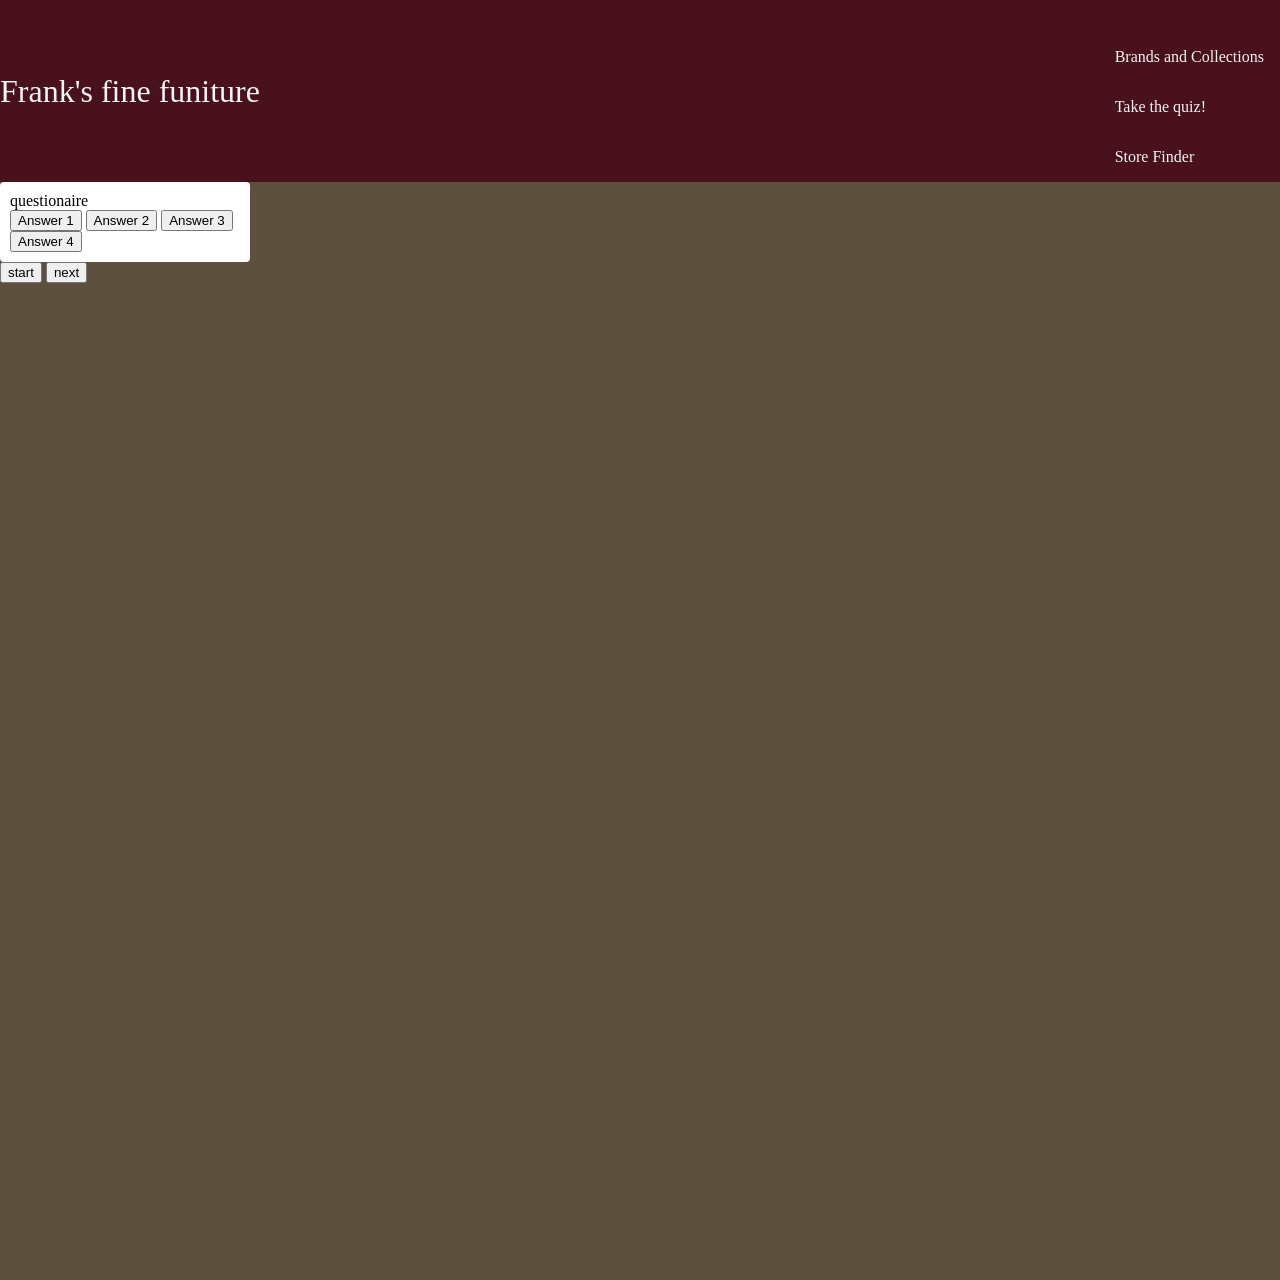
==== index.html @ 9e64d791 "this commit pushes the correct files, my github was very mixed up and I was pushing the wrong files" ====
<!DOCTYPE html>
<html lang="en">
    <link rel="stylesheet" href="styles.css">
<head>
    <meta cSharset="UTF-8">
    <meta name="viewport" content="width=device-width, initial-scale=1.0">
    <title>Frank's fine funiture</title>
    <script src="sba-316.js"></script>
</head>
<nav class="navbar">
    <div class="business-name">Frank's fine funiture</div>
    <a href="#" class="toggle-button">
    <div class="Menu-links">
             <li><a href="#">Brands and Collections</a></li>
            <li><a href="#">Take the quiz!</a></li>
            <li><a href="#">Store Finder</a></li>
        </ul>
</nav>
<body>
    <div class="container">
    <div id="question container" class="hidden"></div>
    <div id="question">questionaire</div>
        <div id="answer-buttons" class="btn-grid">
        <button class="btn">Answer 1</button>
        <button class="btn">Answer 2</button>
        <button class="btn">Answer 3</button>
        <button class="btn">Answer 4</button>
    </div>
</div>
<div class="controller">
<button id="start-btn" class="start-button">start</button>
<button id="next-btn" class="next-button">next</button>
</div>
    </body>
    <!-- <section class="container">
    <div class="card">
        <div class="card-image"></div>
        <h2>box title<h2>
        <p>box text</p>
    </div>
    <div class="card">
        <div class="card-image"></div>
        <h2>box title<h2>
        <p>box text</p>
    </div>
    <div class="card">
        <div class="card-image"></div>
        <h2>box title<h2>
        <p>box text</p> -->
    <!-- </div> -->
</section>
</body>
</html>
---- styles.css ----
body{
    margin: 0;
    padding: 0;
    background-color:#5e503f;
    justify-content: center;
    align-items: center;
    width: 100vw;
    height: 100vw;
}
.navbar{
    display: flex;
    justify-content: space-between;
    align-items: center;
    background-color: #49111c;
    color:#f2f4f3;
}
.business-name{
    font-size: 2rem;
}
.Menu-links ul{
    margin:0;
    padding:0;
    display: flex;
}
.Menu-links li{
    list-style: none;
}
.Menu-links li a{
    text-decoration: none;
    color:#f2f4f3;
    padding: 1rem;
    display: block;
}
.Menu-links li:hover{
    background-color: #a9927d ;
}
.container{
    width:800px;
    max-width: 250px;
    background-color:white;
    border-radius: 4px;
    padding: 10px;
    box-sizing: border-box;
}



/* .container{
    display: flex;
}
/* .card{
    background-color:#0a0908;
    width: 270px;
    height: 400px;
    margin: 10px;
}
.card-image{
    background-color: #49111c;
    height: 150px;
    margin-bottom: 15px;
    background-size:cover;
} */
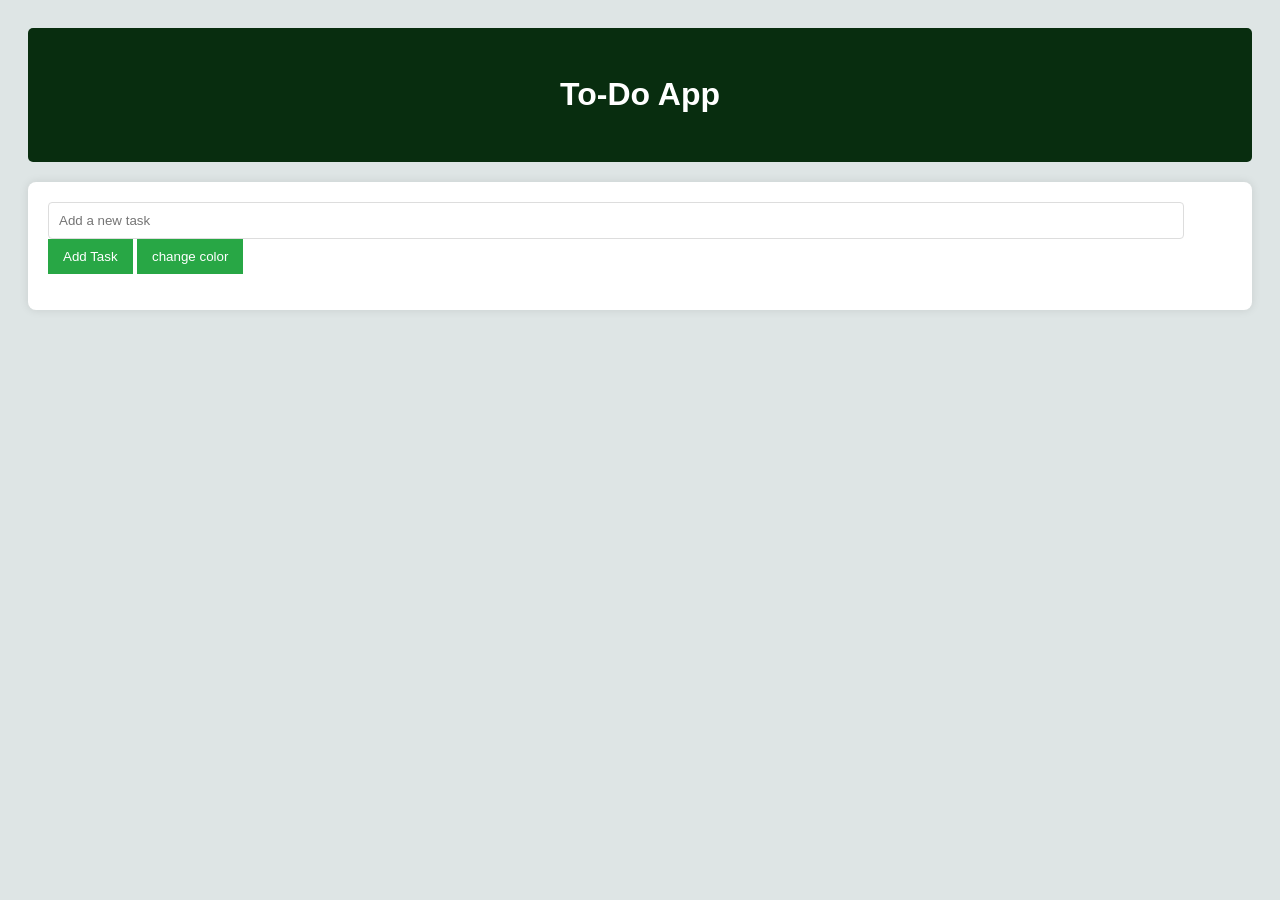
==== commit d800ce81: "changed the whole project to make idea simpler" ====
--- a/index.html
+++ b/index.html
@@ -1,53 +1,23 @@
 <!DOCTYPE html>
 <html lang="en">
-    <link rel="stylesheet" href="styles.css">
 <head>
-    <meta cSharset="UTF-8">
-    <meta name="viewport" content="width=device-width, initial-scale=1.0">
-    <title>Frank's fine funiture</title>
-    <script src="sba-316.js"></script>
+  <meta charset="UTF-8">
+  <meta name="viewport" content="width=device-width, initial-scale=1.0">
+  <title>To-Do</title>
+  <link rel="stylesheet" href="styles.css">
 </head>
-<nav class="navbar">
-    <div class="business-name">Frank's fine funiture</div>
-    <a href="#" class="toggle-button">
-    <div class="Menu-links">
-             <li><a href="#">Brands and Collections</a></li>
-            <li><a href="#">Take the quiz!</a></li>
-            <li><a href="#">Store Finder</a></li>
-        </ul>
-</nav>
 <body>
-    <div class="container">
-    <div id="question container" class="hidden"></div>
-    <div id="question">questionaire</div>
-        <div id="answer-buttons" class="btn-grid">
-        <button class="btn">Answer 1</button>
-        <button class="btn">Answer 2</button>
-        <button class="btn">Answer 3</button>
-        <button class="btn">Answer 4</button>
-    </div>
-</div>
-<div class="controller">
-<button id="start-btn" class="start-button">start</button>
-<button id="next-btn" class="next-button">next</button>
-</div>
-    </body>
-    <!-- <section class="container">
-    <div class="card">
-        <div class="card-image"></div>
-        <h2>box title<h2>
-        <p>box text</p>
-    </div>
-    <div class="card">
-        <div class="card-image"></div>
-        <h2>box title<h2>
-        <p>box text</p>
-    </div>
-    <div class="card">
-        <div class="card-image"></div>
-        <h2>box title<h2>
-        <p>box text</p> -->
-    <!-- </div> -->
-</section>
+  <header>
+    <h1>To-Do App</h1>
+  </header>
+  <main>
+    <section id="todo-app">
+      <input type="text" id="todo-input" placeholder="Add a new task">
+      <button id="add-todo">Add Task</button>
+      <button id="change-color">change color</button>
+      <ul id="todo-list"></ul>
+    </section>
+  </main>
+  <script src="sba-316.js"></script>
 </body>
 </html>
--- a/styles.css
+++ b/styles.css
@@ -1,63 +1,52 @@
-
-body{
-    margin: 0;
-    padding: 0;
-    background-color:#5e503f;
-    justify-content: center;
-    align-items: center;
-    width: 100vw;
-    height: 100vw;
-}
-.navbar{
+body {
+    font-family: 'Arial';
+    line-height: 1.6;
+    background-color: #DEE5E5;
+    color: #333;
+    padding: 20px;
+    }
+    header {
+    background: #082D0F;
+    color: #fff;
+    text-align: center;
+    padding: 20px;
+    border-radius: 5px;
+    }
+    main {
+    margin-top: 20px;
+    }
+    #todo-app {
+    background: #fff;
+    padding: 20px;
+    border-radius: 8px;
+    box-shadow: 0 0 10px rgba(0, 0, 0, 0.1);
+    }
+    #todo-input {
+    width: calc(100% - 70px);
+    padding: 10px;
+    border: 1px solid #ddd;
+    border-radius: 4px;
+    margin-right: 10px;
+    }
+    
+    button {
+    padding: 10px 15px;
+    background: #28a745;
+    border: none;
+    color: #fff;
+    cursor: pointer;
+    }
+    button:hover {
+    background: #082D0F;
+    }
+     
+    li {
+    padding: 10px;
+    border-bottom: 1px solid #ddd;
     display: flex;
     justify-content: space-between;
     align-items: center;
-    background-color: #49111c;
-    color:#f2f4f3;
-}
-.business-name{
-    font-size: 2rem;
-}
-.Menu-links ul{
-    margin:0;
-    padding:0;
-    display: flex;
-}
-.Menu-links li{
-    list-style: none;
-}
-.Menu-links li a{
-    text-decoration: none;
-    color:#f2f4f3;
-    padding: 1rem;
-    display: block;
-}
-.Menu-links li:hover{
-    background-color: #a9927d ;
-}
-.container{
-    width:800px;
-    max-width: 250px;
-    background-color:white;
-    border-radius: 4px;
-    padding: 10px;
-    box-sizing: border-box;
-}
-
-
-
-/* .container{
-    display: flex;
-}
-/* .card{
-    background-color:#0a0908;
-    width: 270px;
-    height: 400px;
-    margin: 10px;
-}
-.card-image{
-    background-color: #49111c;
-    height: 150px;
-    margin-bottom: 15px;
-    background-size:cover;
-} */ 
+    }
+    
+    
+    
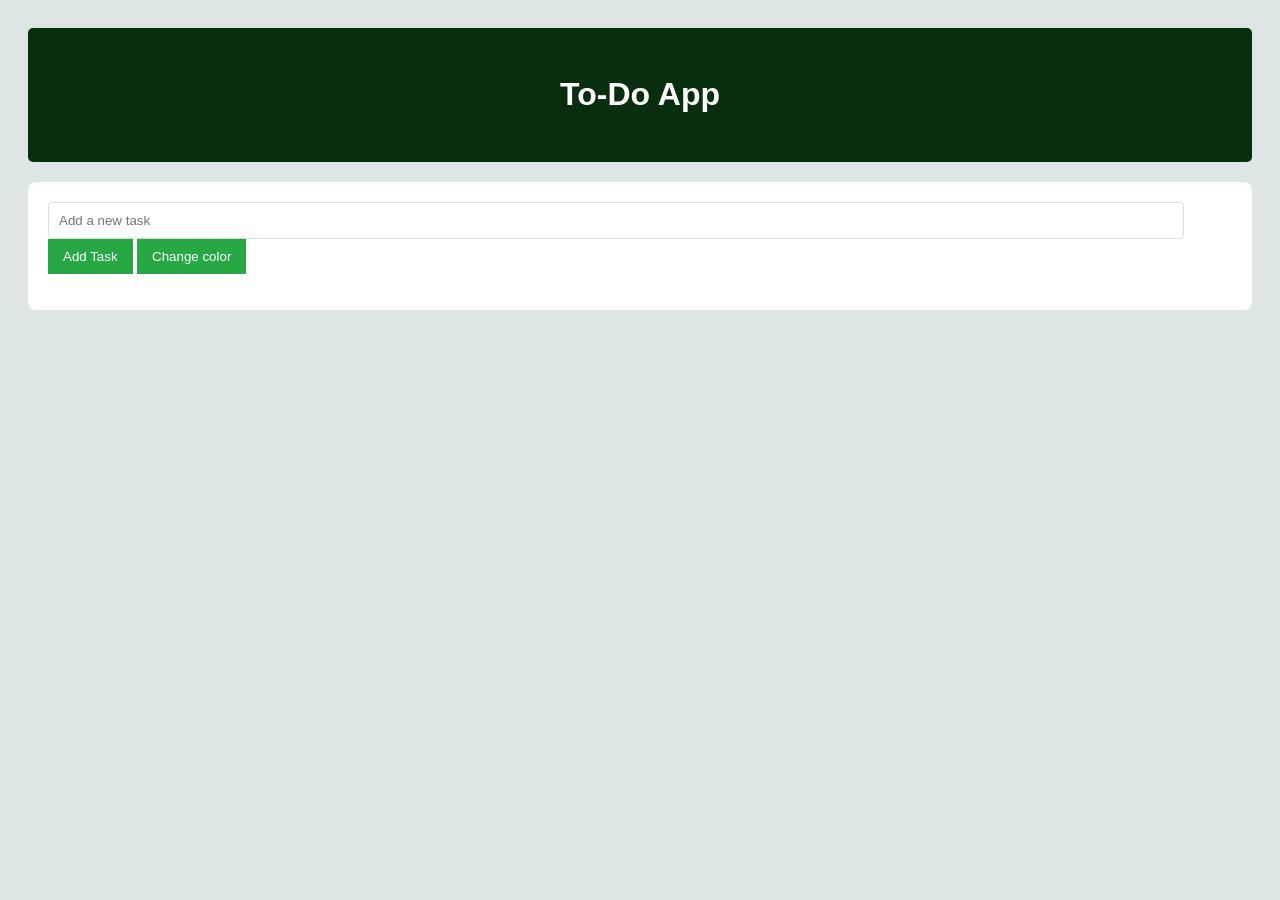
==== commit 845f85ea: "fixed the change color button and edied some comments" ====
--- a/index.html
+++ b/index.html
@@ -14,7 +14,7 @@
     <section id="todo-app">
       <input type="text" id="todo-input" placeholder="Add a new task">
       <button id="add-todo">Add Task</button>
-      <button id="change-color">change color</button>
+      <button id="change-color">Change color</button>
       <ul id="todo-list"></ul>
     </section>
   </main>
--- a/styles.css
+++ b/styles.css
@@ -15,11 +15,13 @@
     main {
     margin-top: 20px;
     }
+    body.dark{
+    background-color: #121512;
+    }
     #todo-app {
     background: #fff;
     padding: 20px;
     border-radius: 8px;
-    box-shadow: 0 0 10px rgba(0, 0, 0, 0.1);
     }
     #todo-input {
     width: calc(100% - 70px);
@@ -49,4 +51,7 @@
     }
     
     
+    
+    
+    
     
